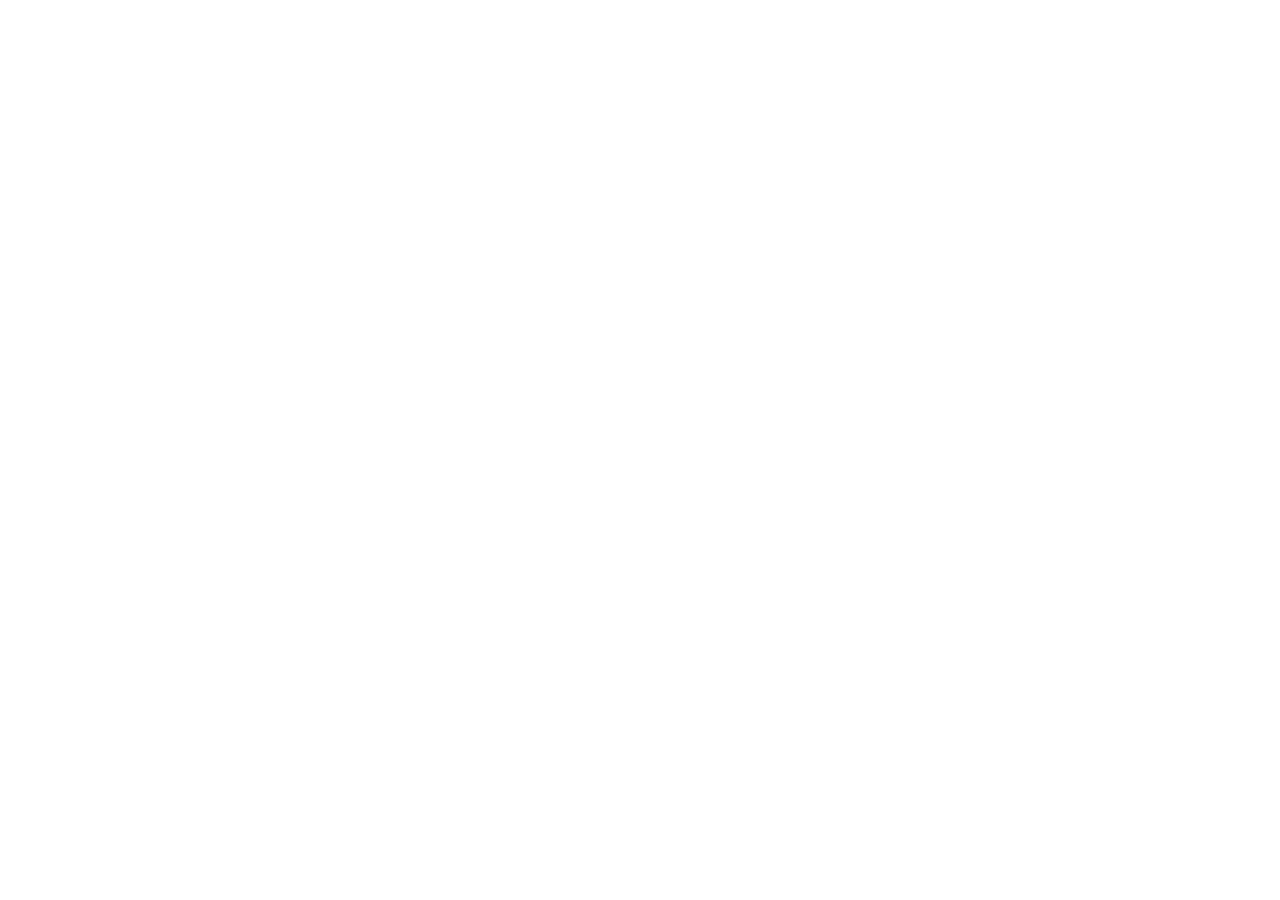
==== web/index.html @ 019a8756 "initial flutter project" ====
<!DOCTYPE html>
<html>
<head>
  <!--
    If you are serving your web app in a path other than the root, change the
    href value below to reflect the base path you are serving from.

    The path provided below has to start and end with a slash "/" in order for
    it to work correctly.

    For more details:
    * https://developer.mozilla.org/en-US/docs/Web/HTML/Element/base

    This is a placeholder for base href that will be replaced by the value of
    the `--base-href` argument provided to `flutter build`.
  -->
  <base href="$FLUTTER_BASE_HREF">

  <meta charset="UTF-8">
  <meta content="IE=Edge" http-equiv="X-UA-Compatible">
  <meta name="description" content="A new Flutter project.">

  <!-- iOS meta tags & icons -->
  <meta name="mobile-web-app-capable" content="yes">
  <meta name="apple-mobile-web-app-status-bar-style" content="black">
  <meta name="apple-mobile-web-app-title" content="viyo">
  <link rel="apple-touch-icon" href="icons/Icon-192.png">

  <!-- Favicon -->
  <link rel="icon" type="image/png" href="favicon.png"/>

  <title>viyo</title>
  <link rel="manifest" href="manifest.json">
</head>
<body>
  <!--
    You can customize the "flutter_bootstrap.js" script.
    This is useful to provide a custom configuration to the Flutter loader
    or to give the user feedback during the initialization process.

    For more details:
    * https://docs.flutter.dev/platform-integration/web/initialization
  -->
  <script src="flutter_bootstrap.js" async></script>
</body>
</html>
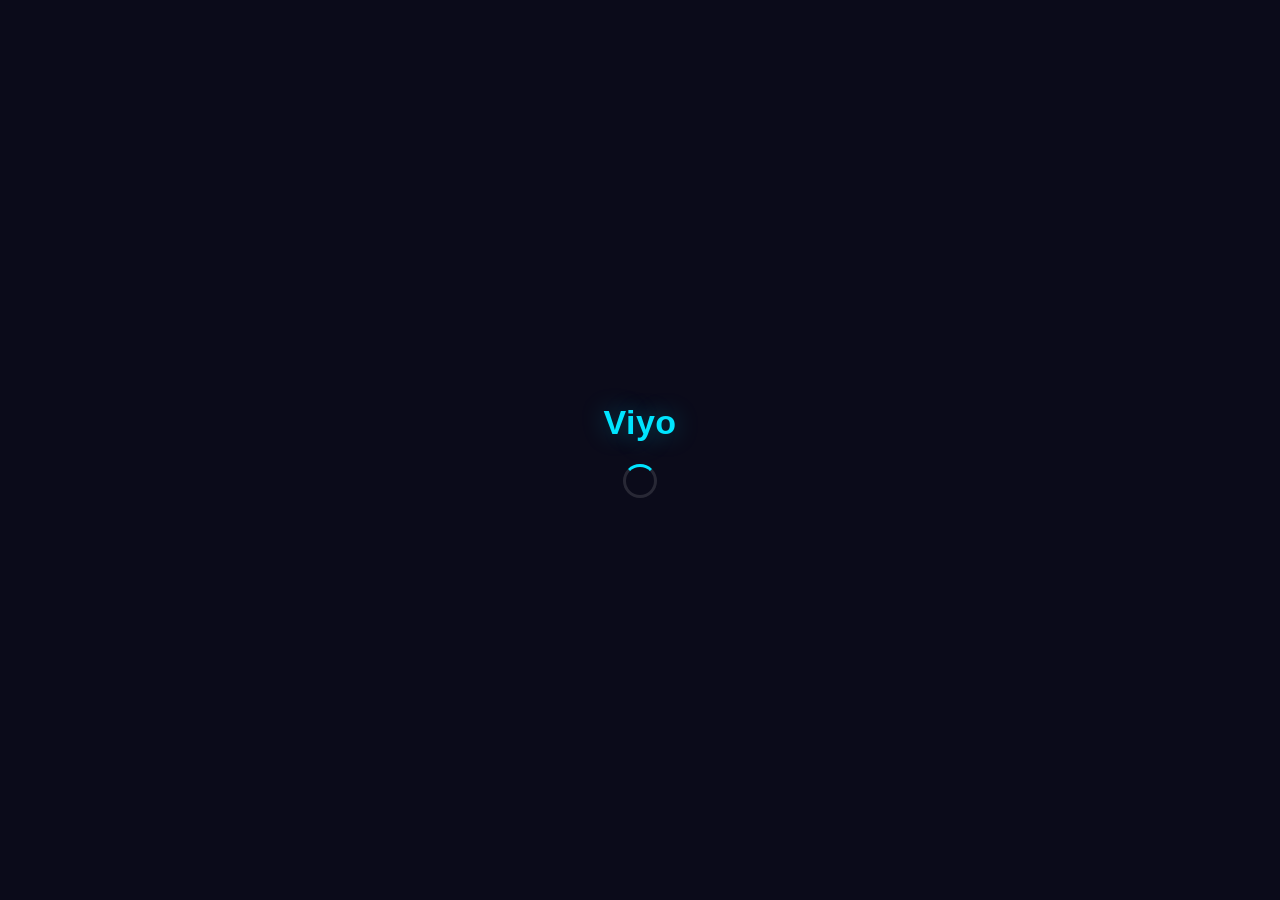
==== commit db9e0a1d: "Speed up and clean up web's cold start: lazy tabs + a real loading screen Root-caused the "black scr" ====
--- a/web/index.html
+++ b/web/index.html
@@ -18,21 +18,100 @@
 
   <meta charset="UTF-8">
   <meta content="IE=Edge" http-equiv="X-UA-Compatible">
-  <meta name="description" content="A new Flutter project.">
+  <meta name="description" content="AI Short Dramas and creator tools — post, watch series, and earn Viyo Coins.">
+
+  <!-- Mobile-first: fills the viewport edge-to-edge and disables the
+       pinch-zoom gesture a native app wouldn't have either, so the
+       PWA reads as an app rather than a scaled-down web page. -->
+  <meta name="viewport" content="width=device-width, initial-scale=1, maximum-scale=1, user-scalable=no, viewport-fit=cover">
+  <meta name="theme-color" content="#0B0B1A">
 
   <!-- iOS meta tags & icons -->
   <meta name="mobile-web-app-capable" content="yes">
-  <meta name="apple-mobile-web-app-status-bar-style" content="black">
-  <meta name="apple-mobile-web-app-title" content="viyo">
+  <meta name="apple-mobile-web-app-capable" content="yes">
+  <meta name="apple-mobile-web-app-status-bar-style" content="black-translucent">
+  <meta name="apple-mobile-web-app-title" content="Viyo">
   <link rel="apple-touch-icon" href="icons/Icon-192.png">
 
   <!-- Favicon -->
   <link rel="icon" type="image/png" href="favicon.png"/>
 
-  <title>viyo</title>
+  <title>Viyo — Creator Boost</title>
   <link rel="manifest" href="manifest.json">
+
+  <!-- Plain HTML/CSS loading screen — shown the instant the page's own
+       HTML parses, well before Flutter can paint anything at all. On a
+       slow connection the browser has to finish downloading CanvasKit
+       (a ~1.5MB third-party renderer file) and the app's own JS bundle
+       before Flutter's first frame exists; without this, that whole
+       stretch is a blank white page that reads as "broken" rather than
+       "loading". Flutter dispatches a 'flutter-first-frame' event on
+       window the moment its first real frame has painted — the tiny
+       script at the end of <body> listens for exactly that and fades
+       this out, so it disappears the instant there's something real to
+       show instead of on a guessed timer. -->
+  <style>
+    #viyo-boot-loader {
+      position: fixed;
+      inset: 0;
+      background: #0B0B1A;
+      display: flex;
+      flex-direction: column;
+      align-items: center;
+      justify-content: center;
+      z-index: 9999;
+      transition: opacity 0.35s ease;
+    }
+    #viyo-boot-loader .wordmark {
+      font-family: -apple-system, BlinkMacSystemFont, 'Segoe UI', Roboto, sans-serif;
+      font-size: 34px;
+      font-weight: 800;
+      letter-spacing: 0.5px;
+      color: #00E5FF;
+      text-shadow: 0 0 24px rgba(0, 229, 255, 0.35);
+    }
+    #viyo-boot-loader .spinner {
+      margin-top: 22px;
+      width: 28px;
+      height: 28px;
+      border-radius: 50%;
+      border: 3px solid rgba(255, 255, 255, 0.12);
+      border-top-color: #00E5FF;
+      animation: viyo-spin 0.85s linear infinite;
+    }
+    @keyframes viyo-spin {
+      to { transform: rotate(360deg); }
+    }
+    #viyo-boot-loader.viyo-boot-loader-hidden {
+      opacity: 0;
+      pointer-events: none;
+    }
+  </style>
+
+  <!-- Vercel Web Analytics — plain-HTML snippet (no npm package needed;
+       this is a static Flutter web build, not a JS-framework project,
+       so @vercel/analytics has nothing to install into). Also needs
+       Web Analytics turned on for this project in the Vercel dashboard
+       (Analytics tab -> Enable) — the script alone doesn't activate it. -->
+  <script>
+    window.va = window.va || function () { (window.vaq = window.vaq || []).push(arguments); };
+  </script>
+  <script defer src="/_vercel/insights/script.js"></script>
 </head>
 <body>
+  <div id="viyo-boot-loader">
+    <div class="wordmark">Viyo</div>
+    <div class="spinner"></div>
+  </div>
+  <script>
+    window.addEventListener('flutter-first-frame', function () {
+      var el = document.getElementById('viyo-boot-loader');
+      if (!el) return;
+      el.classList.add('viyo-boot-loader-hidden');
+      setTimeout(function () { el.remove(); }, 400);
+    });
+  </script>
+
   <!--
     You can customize the "flutter_bootstrap.js" script.
     This is useful to provide a custom configuration to the Flutter loader
